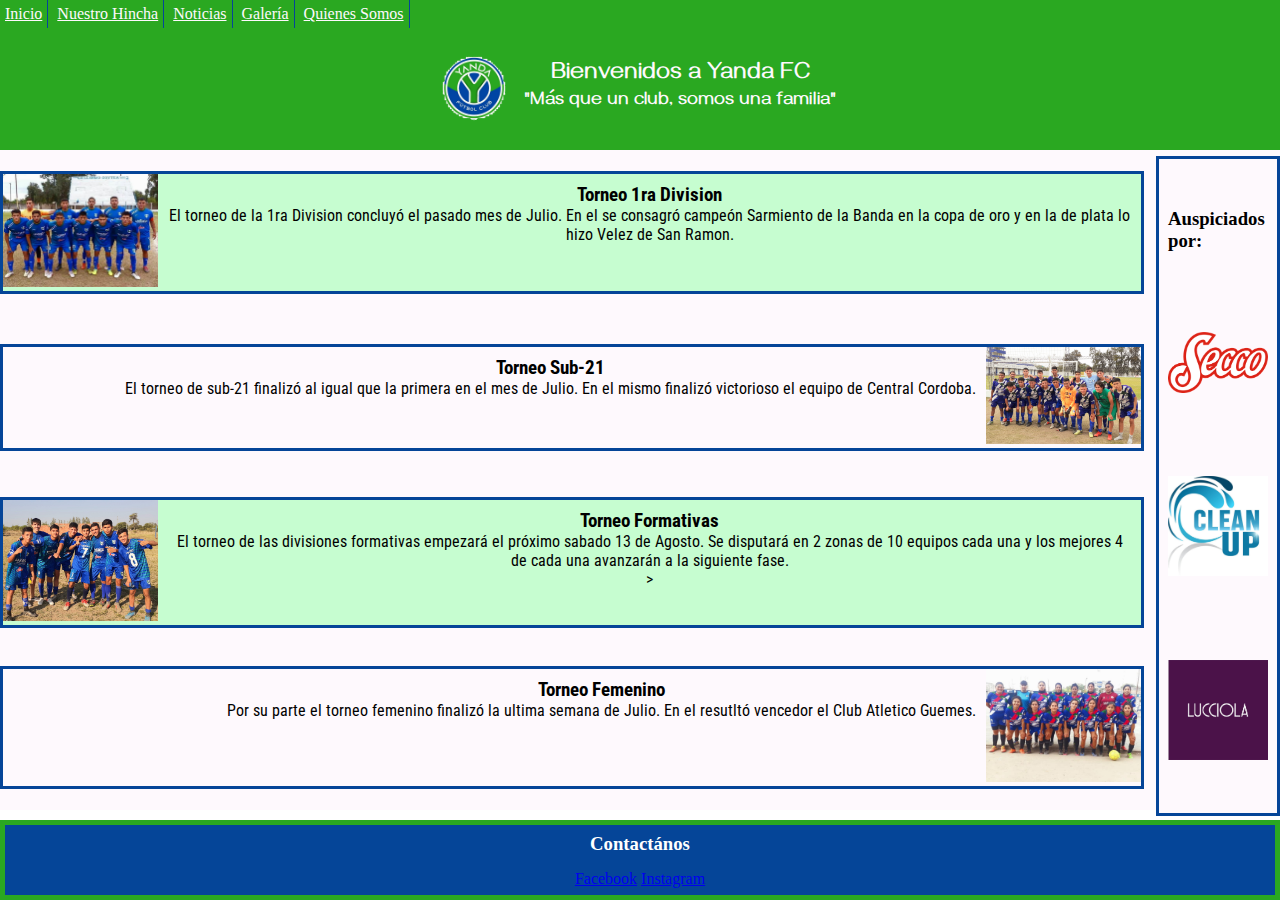
==== index.html @ 7e28ebae "agrego carpetas css, images y pages" ====
<!DOCTYPE html>
<html lang="en">
  <head>
    <meta charset="UTF-8" />
    <meta http-equiv="X-UA-Compatible" content="IE=edge" />
    <meta name="viewport" content="width=device-width, initial-scale=1.0" />
    <link
      rel="shortcut icon"
      href="./images/EscudoYANDA.ico"
      type="image/x-icon"
    />
    <link rel="stylesheet" href="./css/styles.css" />
    <link rel="preconnect" href="https://fonts.googleapis.com" />
    <link rel="preconnect" href="https://fonts.gstatic.com" crossorigin />
    <link
      href="https://fonts.googleapis.com/css2?family=Gayathri&display=swap"
      rel="stylesheet"
    />
    <link rel="preconnect" href="https://fonts.googleapis.com" />
    <link rel="preconnect" href="https://fonts.gstatic.com" crossorigin />
    <link
      href="https://fonts.googleapis.com/css2?family=Gayathri&family=Roboto+Condensed:ital@1&display=swap"
      rel="stylesheet"
    />
    <title>YANDA FC</title>
  </head>
  <body id="grilla">
    <nav>
      <ul>
        <li><a href="#">Inicio</a></li>
        <li><a href="./pages/se_un_hincha.html">Nuestro Hincha</a></li>
        <li><a href="./pages/noticias.html">Noticias</a></li>
        <li><a href="./pages/galeria.html">Galería</a></li>
        <li><a href="./pages/quienes_somos.html">Quienes Somos</a></li>
      </ul>
    </nav>

    <header>
      <div class="divContent">
        <img src="./images/Escudo YANDA.jpeg" alt="Escudo" width="80px" />

        <div class="headerDivh1">
          <h1 class="h1Header">Bienvenidos a Yanda FC</h1>
          <h3>"Más que un club, somos una familia"</h3>
        </div>
      </div>
    </header>

    <main>
      <article id="primera">
        <div class="divArticle">
          <div>
            <img src="./images/torneo_primera.jpg" alt="1ra" width="155px" />
          </div>
          <div class="divH3">
            <h3>Torneo 1ra Division</h3>

            <p>
              El torneo de la 1ra Division concluyó el pasado mes de Julio. En
              el se consagró campeón Sarmiento de la Banda en la copa de oro y
              en la de plata lo hizo Velez de San Ramon.
            </p>
          </div>
        </div>
      </article>
      <article id="sub21">
        <div class="divArticle1">
          <div>
            <img src="./images/torneo_sub21.jpg" alt="Sub-21" width="155px" />
          </div>
          <div class="divH3">
            <h3>Torneo Sub-21</h3>
            <p>
              El torneo de sub-21 finalizó al igual que la primera en el mes de
              Julio. En el mismo finalizó victorioso el equipo de Central
              Cordoba.
            </p>
          </div>
        </div>
      </article>
      <article id="formativas">
        <div class="divArticle">
          <div>
            <img
              src="./images/torneo_formativas.jpg"
              alt="Formativas"
              width="155px"
            />
          </div>
          <div class="divH3">
            <h3>Torneo Formativas</h3>

            <p>
              El torneo de las divisiones formativas empezará el próximo sabado
              13 de Agosto. Se disputará en 2 zonas de 10 equipos cada una y los
              mejores 4 de cada una avanzarán a la siguiente fase.
            </p>
            >
          </div>
        </div>
      </article>
      <article id="femenino">
        <div class="divArticle1">
          <div>
            <img
              src="./images/torneo_femenino.jpg"
              alt="Femenino"
              width="155px"
            />
          </div>
          <div class="divH3">
            <h3>Torneo Femenino</h3>

            <p>
              Por su parte el torneo femenino finalizó la ultima semana de
              Julio. En el resutltó vencedor el Club Atletico Guemes.
            </p>
          </div>
        </div>
      </article>

      <aside id="aside">
        <div><h3>Auspiciados por:</h3></div>
        <div><img src="./images/secco.png" alt="Secco" width="100 px" /></div>
        <div>
          <img src="./images/clean_up.png" alt="clean up" width="100px" />
        </div>
        <div>
          <img src="./images/lucciola.png" alt="lucciola" width="100px" />
        </div>
      </aside>
    </main>
    <footer>
      <div>
        <h3>Contactános</h3>
      </div>
      <div>
        <a href="https://www.facebook.com/yandafcoficial/" target="_blank"
          >Facebook</a
        >
        <a href="https://www.instagram.com/yanda_fc.official/" target="_blank"
          >Instagram</a
        >
      </div>
    </footer>
  </body>
</html>
---- css/styles.css ----
* {
  margin: 0;
  padding: 0;
  box-sizing: border-box;
}
/*Estilos en el body*/
#grilla {
  height: 100vh;
  display: grid;
  grid-template-rows: 0.1fr 0.2fr 2fr 0.2fr;
  grid-template-columns: 1fr;
  grid-template-areas:
    "menu menu"
    "titulo titulo "
    "principal principal "
    "footer footer ";
}

/* Estilos en el header-general */
header {
  width: 100%;
  height: 100px;
  background-color: #2aa821;
  grid-area: titulo;
}
.h1Header {
  font-size: 1.5em;
}
.headerNav {
  border: 5px solid #054598;
}
nav {
  background-color: #2aa821;
  width: 100%;
  height: 50px;
  grid-area: menu;
  justify-content: flex-start;
}
.headerDivh1 {
  display: flex;
  color: #fef9fd;
  align-items: center;
  flex-direction: column;
  flex-wrap: nowrap;
  padding: 10px;
  font-family: "Gayathri", sans-serif;
  font-style: normal;
  font-weight: normal;
  text-align: center;
}
.divContent {
  display: flex;
  flex-direction: row;
  flex-wrap: nowrap;
  justify-content: center;
  align-items: flex-start;
}

nav ul li a:link,
a:visited,
a:active {
  list-style: none;
  text-decoration: underline;
  color: #fef9fd;
}
nav ul {
  list-style-type: none;
}
li {
  display: inline-block;
  border-right: 1px solid #054598;
  padding: 5px;
}
/*Estilos en la main  */

main {
  background-color: #fef9fd;
  /* width: 100%;
  height: calc(100vh - 190px);*/

  justify-content: space-between;
  align-items: center;
  display: grid;
  grid-area: principal;
  grid-template-rows: 1fr 1fr 1fr 1fr;
  grid-template-columns: 1fr 0.1fr;
  grid-template-areas:
    "prim aside"
    "sub21 aside"
    "formativas aside"
    "fem aside";
}

/* Estilos main-section */

#primera {
  grid-area: prim;
}
#sub21 {
  grid-area: sub21;
}
#formativas {
  grid-area: formativas;
}
#femenino {
  grid-area: fem;
}
.divArticle {
  display: flex;
  flex-direction: row;
  flex-wrap: nowrap;
  justify-content: flex-start;
  margin: 12px;
  margin-left: 0;
  border-top: none;
  background-color: #c6fdd0;
  border: 3px solid #054598;
}

.divArticle1 {
  display: flex;
  flex-direction: row-reverse;
  flex-wrap: nowrap;
  justify-content: flex-start;
  margin: 12px;
  margin-left: 0;
  border-top: none;
  border: 3px solid #054598;
}

.divH3 {
  display: flex;
  flex-direction: column;
  flex-wrap: nowrap;
  align-items: center;
  padding: 10px;
  font-family: "Roboto Condensed", sans-serif;
  text-align: center;
}
.sectionHincha {
  background-size: cover;
  background-image: url(../images/Escudo\ YANDA.png);
  background-position: center;
}
#noticias1ra {
  text-align: center;

  font-size: large;
}
#noticiasSub21 {
  text-align: center;

  font-size: large;
}
#noticiasFormativas {
  text-align: center;
  font-size: large;
}
#noticiasFemenino {
  text-align: center;

  font-size: large;
}
.escudoNoticias {
  background-color: #2aa821;
}
.divP {
  background-color: #fef9fd;
  width: 100%;
  height: calc(100vh - 150px);
  display: flex;
  justify-content: space-between;
  align-items: center;
  font-style: italic;
  font-family: cursive;
  font-size: xx-large;
  text-align: -webkit-center;
}
.divGaleria {
  display: flex;
  flex-direction: row;
  align-items: center;
}

/* Estilos main-aside */
aside {
  background-color: #fef9fd;
  grid-area: aside;
  height: 100%;
  border: 3px solid #054598;
  display: flex;
  flex-direction: column;
  flex-wrap: nowrap;
  align-items: center;
  justify-content: space-around;
  padding: 9px;
  margin-top: 12px;
}
.asideHincha {
  width: 80%;
  height: 100%;
  display: flex;
  flex-wrap: nowrap;
  justify-content: space-evenly;
  align-items: center;
  background-size: cover;
  background-position: center;
  background-color: #2aa821;
  text-align: center;
}

/* Estilos en el footer */
footer {
  background-color: #054598;
  grid-area: footer;
  bottom: 0;
  width: 100%;
  height: 80px;
  color: white;
  position: unset;
  border: 5px solid #2aa821;
  margin-top: 10px;
  display: flex;
  align-items: center;
  flex-direction: column;
  justify-content: space-around;
}
@media only screen and(max-width:1024px) {
}

@media only screen and (max-width: 500px) {
  .h1Header {
    font-size: 1.5em;
  }
}
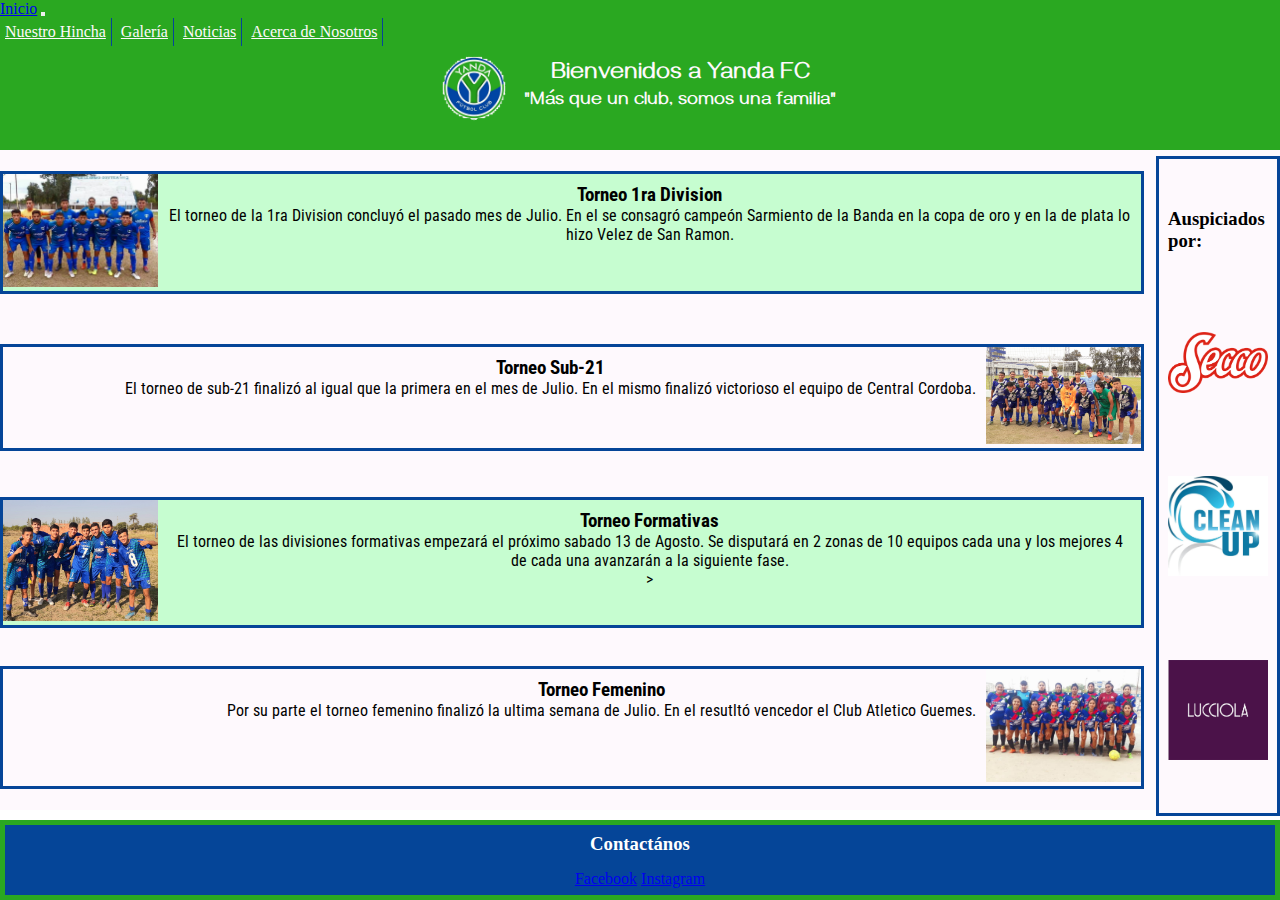
==== commit c79e436e: "agrego navbar bootstrap a cada html" ====
--- a/index.html
+++ b/index.html
@@ -8,6 +8,13 @@
       rel="shortcut icon"
       href="./images/EscudoYANDA.ico"
       type="image/x-icon"
+    />
+    <!-- CSS only -->
+    <link
+      href="https://cdn.jsdelivr.net/npm/bootstrap@5.2.0/dist/css/bootstrap.min.css"
+      rel="stylesheet"
+      integrity="sha384-gH2yIJqKdNHPEq0n4Mqa/HGKIhSkIHeL5AyhkYV8i59U5AR6csBvApHHNl/vI1Bx"
+      crossorigin="anonymous"
     />
     <link rel="stylesheet" href="./css/styles.css" />
     <link rel="preconnect" href="https://fonts.googleapis.com" />
@@ -25,14 +32,44 @@
     <title>YANDA FC</title>
   </head>
   <body id="grilla">
-    <nav>
-      <ul>
-        <li><a href="#">Inicio</a></li>
-        <li><a href="./pages/se_un_hincha.html">Nuestro Hincha</a></li>
-        <li><a href="./pages/noticias.html">Noticias</a></li>
-        <li><a href="./pages/galeria.html">Galería</a></li>
-        <li><a href="./pages/quienes_somos.html">Quienes Somos</a></li>
-      </ul>
+    <nav class="navbar navbar-expand-lg color-nav">
+      <div class="container-fluid">
+        <a class="navbar-brand" href="#">Inicio</a>
+        <button
+          class="navbar-toggler"
+          type="button"
+          data-bs-toggle="collapse"
+          data-bs-target="#navbarSupportedContent"
+          aria-controls="navbarSupportedContent"
+          aria-expanded="false"
+          aria-label="Toggle navigation"
+        >
+          <span class="navbar-toggler-icon"></span>
+        </button>
+        <div class="collapse navbar-collapse" id="navbarSupportedContent">
+          <ul class="navbar-nav me-auto mb-2 mb-lg-0">
+            <li class="nav-item">
+              <a
+                class="nav-link active"
+                aria-current="page"
+                href="./pages/se_un_hincha.html"
+                >Nuestro Hincha</a
+              >
+            </li>
+            <li class="nav-item">
+              <a class="nav-link" href="./pages/galeria.html">Galería</a>
+            </li>
+            <li class="nav-item">
+              <a class="nav-link" href="./pages/noticias.html">Noticias</a>
+            </li>
+            <li class="nav-item">
+              <a class="nav-link" href="./pages/quienes_somos.html"
+                >Acerca de Nosotros</a
+              >
+            </li>
+          </ul>
+        </div>
+      </div>
     </nav>
 
     <header>
@@ -143,5 +180,10 @@
         >
       </div>
     </footer>
+    <script
+      src="https://cdn.jsdelivr.net/npm/bootstrap@5.2.0/dist/js/bootstrap.bundle.min.js"
+      integrity="sha384-A3rJD856KowSb7dwlZdYEkO39Gagi7vIsF0jrRAoQmDKKtQBHUuLZ9AsSv4jD4Xa"
+      crossorigin="anonymous"
+    ></script>
   </body>
 </html>
--- a/css/styles.css
+++ b/css/styles.css
@@ -30,11 +30,13 @@
   border: 5px solid #054598;
 }
 nav {
-  background-color: #2aa821;
   width: 100%;
   height: 50px;
   grid-area: menu;
   justify-content: flex-start;
+}
+.color-nav {
+  background-color: #2aa821;
 }
 .headerDivh1 {
   display: flex;
@@ -90,6 +92,32 @@
     "formativas aside"
     "fem aside";
 }
+#mainHincha {
+  background-color: #fef9fd;
+  background-size: cover;
+  background-image: url(../images/Escudo\ YANDA.png);
+  background-position: center;
+  background-size: 70%;
+  display: grid;
+  grid-template-rows: 1fr 1fr 1fr;
+  grid-template-columns: 1fr;
+  grid-template-areas:
+    "h3"
+    "form"
+    ".";
+  justify-items: center;
+  align-items: baseline;
+  justify-content: center;
+}
+#h3Hincha {
+  grid-area: h3;
+  display: flex;
+  flex-direction: column;
+  align-items: center;
+}
+#formHincha {
+  grid-area: form;
+}
 
 /* Estilos main-section */
 
@@ -137,11 +165,7 @@
   font-family: "Roboto Condensed", sans-serif;
   text-align: center;
 }
-.sectionHincha {
-  background-size: cover;
-  background-image: url(../images/Escudo\ YANDA.png);
-  background-position: center;
-}
+
 #noticias1ra {
   text-align: center;
 
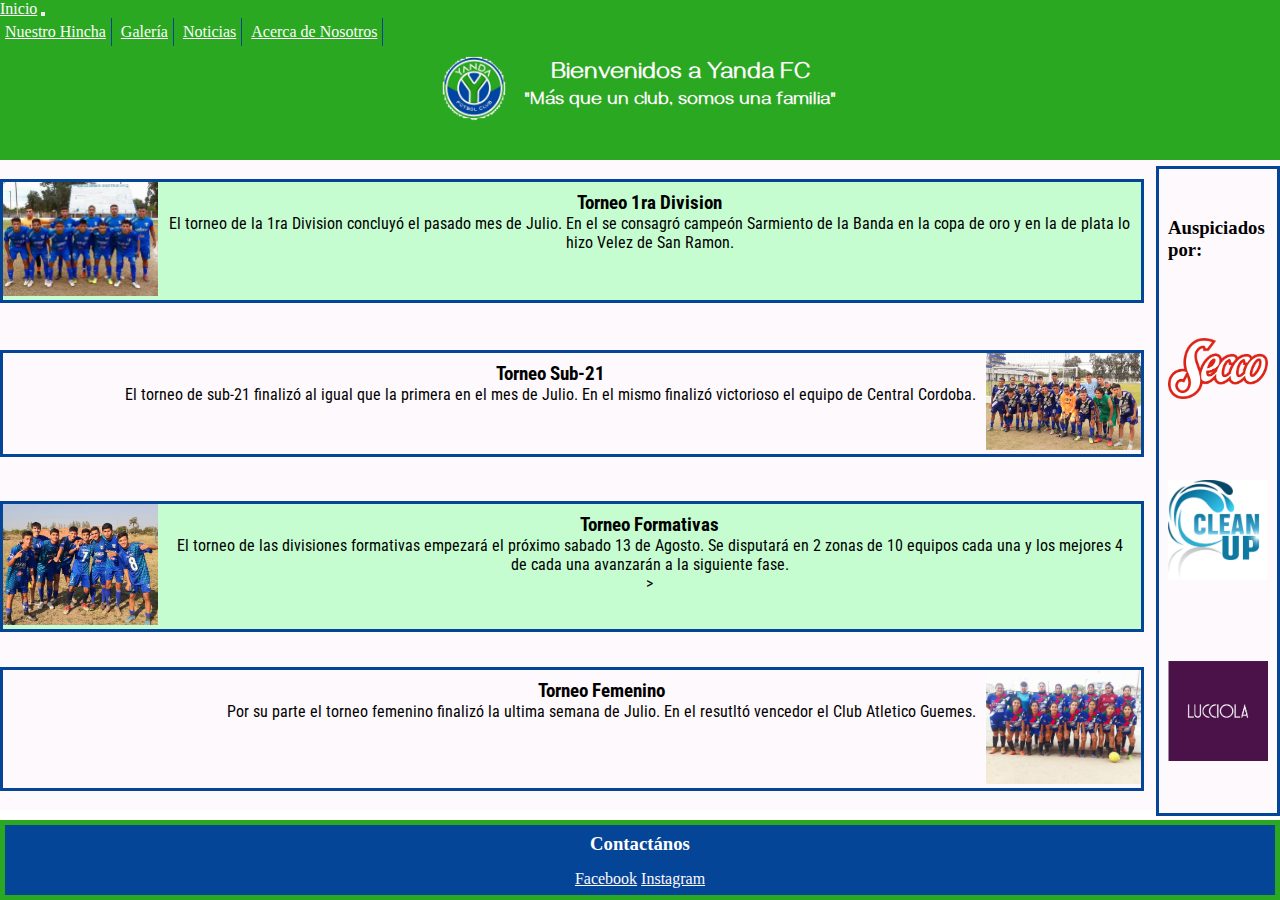
==== commit 83ea4dd2: "Cambio color a los a ref" ====
--- a/index.html
+++ b/index.html
@@ -172,10 +172,16 @@
         <h3>Contactános</h3>
       </div>
       <div>
-        <a href="https://www.facebook.com/yandafcoficial/" target="_blank"
+        <a
+          href="https://www.facebook.com/yandafcoficial/"
+          target="_blank"
+          class="aColor"
           >Facebook</a
         >
-        <a href="https://www.instagram.com/yanda_fc.official/" target="_blank"
+        <a
+          href="https://www.instagram.com/yanda_fc.official/"
+          target="_blank"
+          class="aColor"
           >Instagram</a
         >
       </div>
--- a/css/styles.css
+++ b/css/styles.css
@@ -19,7 +19,7 @@
 /* Estilos en el header-general */
 header {
   width: 100%;
-  height: 100px;
+  height: 110px;
   background-color: #2aa821;
   grid-area: titulo;
 }
@@ -232,6 +232,8 @@
   background-color: #2aa821;
   text-align: center;
 }
+.imgGaleria {
+}
 
 /* Estilos en el footer */
 footer {
@@ -249,6 +251,10 @@
   flex-direction: column;
   justify-content: space-around;
 }
+
+div a {
+  color: #fef9fd;
+}
 @media only screen and(max-width:1024px) {
 }
 
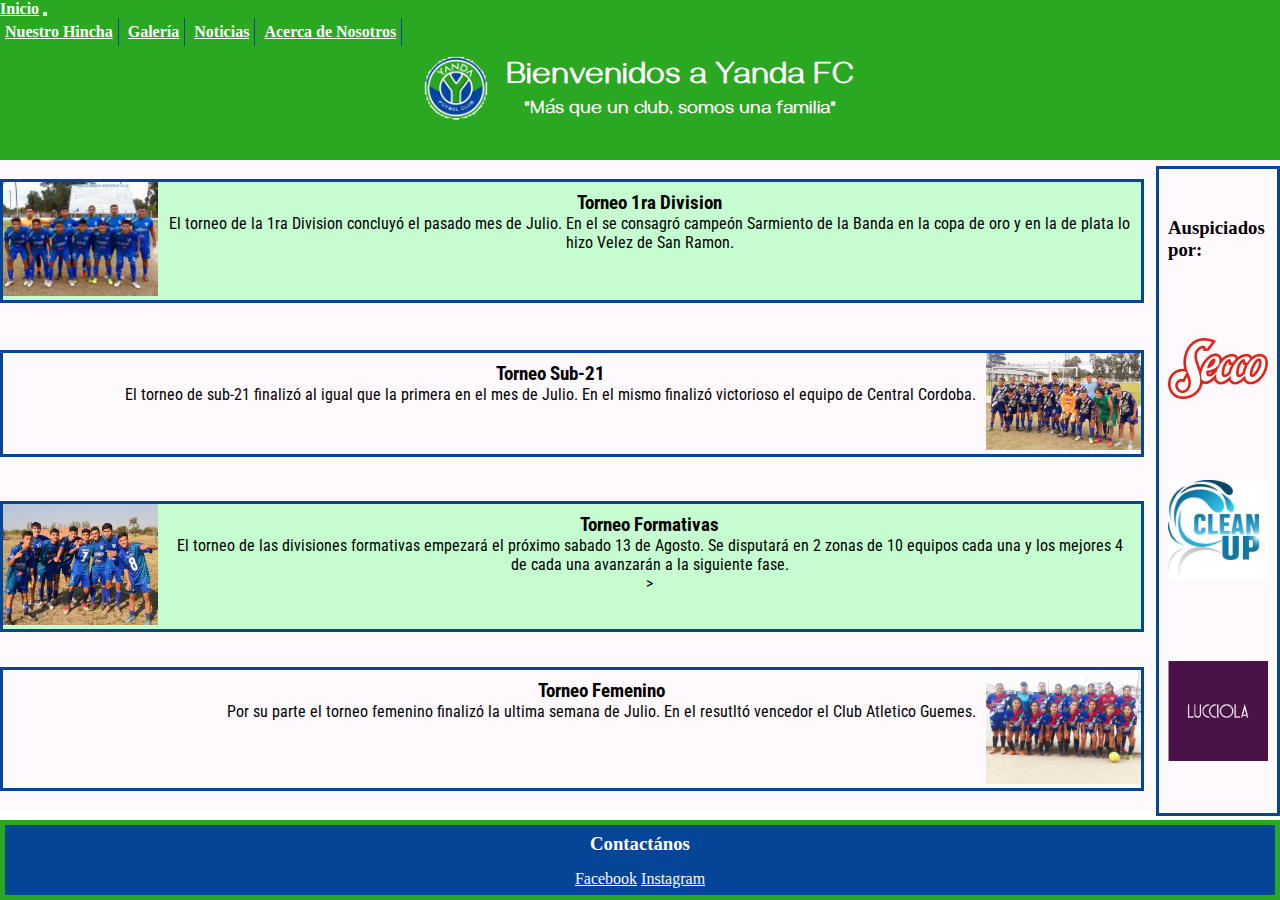
==== commit c5fed399: "Modifico estilo navbar mobile" ====
--- a/index.html
+++ b/index.html
@@ -34,7 +34,7 @@
   <body id="grilla">
     <nav class="navbar navbar-expand-lg color-nav">
       <div class="container-fluid">
-        <a class="navbar-brand" href="#">Inicio</a>
+        <a class="navbar-brand fwInicio" href="#">Inicio</a>
         <button
           class="navbar-toggler"
           type="button"
@@ -49,10 +49,7 @@
         <div class="collapse navbar-collapse" id="navbarSupportedContent">
           <ul class="navbar-nav me-auto mb-2 mb-lg-0">
             <li class="nav-item">
-              <a
-                class="nav-link active"
-                aria-current="page"
-                href="./pages/se_un_hincha.html"
+              <a class="nav-link" href="./pages/se_un_hincha.html"
                 >Nuestro Hincha</a
               >
             </li>
@@ -172,16 +169,10 @@
         <h3>Contactános</h3>
       </div>
       <div>
-        <a
-          href="https://www.facebook.com/yandafcoficial/"
-          target="_blank"
-          class="aColor"
+        <a href="https://www.facebook.com/yandafcoficial/" target="_blank"
           >Facebook</a
         >
-        <a
-          href="https://www.instagram.com/yanda_fc.official/"
-          target="_blank"
-          class="aColor"
+        <a href="https://www.instagram.com/yanda_fc.official/" target="_blank"
           >Instagram</a
         >
       </div>
--- a/css/styles.css
+++ b/css/styles.css
@@ -23,9 +23,7 @@
   background-color: #2aa821;
   grid-area: titulo;
 }
-.h1Header {
-  font-size: 1.5em;
-}
+
 .headerNav {
   border: 5px solid #054598;
 }
@@ -72,6 +70,10 @@
   display: inline-block;
   border-right: 1px solid #054598;
   padding: 5px;
+  font-weight: bold;
+}
+.fwInicio {
+  font-weight: bold;
 }
 /*Estilos en la main  */
 
@@ -94,7 +96,8 @@
 }
 #mainHincha {
   background-color: #fef9fd;
-  background-size: cover;
+  background-size: 1000px;
+  background-repeat: no-repeat;
   background-image: url(../images/Escudo\ YANDA.png);
   background-position: center;
   background-size: 70%;
@@ -109,6 +112,30 @@
   align-items: baseline;
   justify-content: center;
 }
+#mainGaleria {
+  display: grid;
+  grid-template-rows: 1fr;
+  grid-template-columns: 1fr 1fr 1fr;
+  grid-template-areas: " imagenes imagenes imagenes ";
+  justify-items: center;
+}
+
+.imgGaleria {
+  grid-area: imagenes;
+  display: flex;
+  flex-direction: row;
+  align-items: center;
+}
+#mainNoticias {
+  display: grid;
+  grid-template-rows: 1fr 1fr 1fr 1fr;
+  grid-template-columns: 3fr 0.5fr;
+  grid-template-areas:
+    "noticiasPrimera aside"
+    "noticiasSub21 aside"
+    "noticiasForm aside"
+    "noticiasFem aside";
+}
 #h3Hincha {
   grid-area: h3;
   display: flex;
@@ -117,6 +144,12 @@
 }
 #formHincha {
   grid-area: form;
+}
+#mainNosotros {
+  display: grid;
+  grid-template-rows: 1fr;
+  grid-template-columns: 1fr;
+  grid-template-areas: "parrafo";
 }
 
 /* Estilos main-section */
@@ -168,22 +201,28 @@
 
 #noticias1ra {
   text-align: center;
+  grid-area: noticiasPrimera;
 
   font-size: large;
 }
 #noticiasSub21 {
   text-align: center;
 
+  grid-area: noticiasub21;
+
   font-size: large;
 }
 #noticiasFormativas {
   text-align: center;
   font-size: large;
+
+  grid-area: noticiasForm;
 }
 #noticiasFemenino {
   text-align: center;
 
   font-size: large;
+  grid-area: noticiasFem;
 }
 .escudoNoticias {
   background-color: #2aa821;
@@ -199,11 +238,7 @@
   font-family: cursive;
   font-size: xx-large;
   text-align: -webkit-center;
-}
-.divGaleria {
-  display: flex;
-  flex-direction: row;
-  align-items: center;
+  grid-area: parrafo;
 }
 
 /* Estilos main-aside */
@@ -231,8 +266,6 @@
   background-position: center;
   background-color: #2aa821;
   text-align: center;
-}
-.imgGaleria {
 }
 
 /* Estilos en el footer */
@@ -255,11 +288,35 @@
 div a {
   color: #fef9fd;
 }
-@media only screen and(max-width:1024px) {
+@media only screen and (max-width: 1024px) {
+  nav ul li a:link,
+  a:visited,
+  a:active {
+    background-color: #054598;
+    border: 1px solid #fef9fd;
+    text-decoration: none;
+    border-radius: 10px;
+    text-align: center;
+  }
+  nav ul li {
+    border-right: none;
+  }
 }
 
 @media only screen and (max-width: 500px) {
   .h1Header {
     font-size: 1.5em;
   }
-}
+  nav ul li a:link,
+  a:visited,
+  a:active {
+    background-color: #054598;
+    border: 1px solid #fef9fd;
+    text-decoration: none;
+    border-radius: 10px;
+    text-align: center;
+  }
+  nav ul li {
+    border-right: none;
+  }
+}
